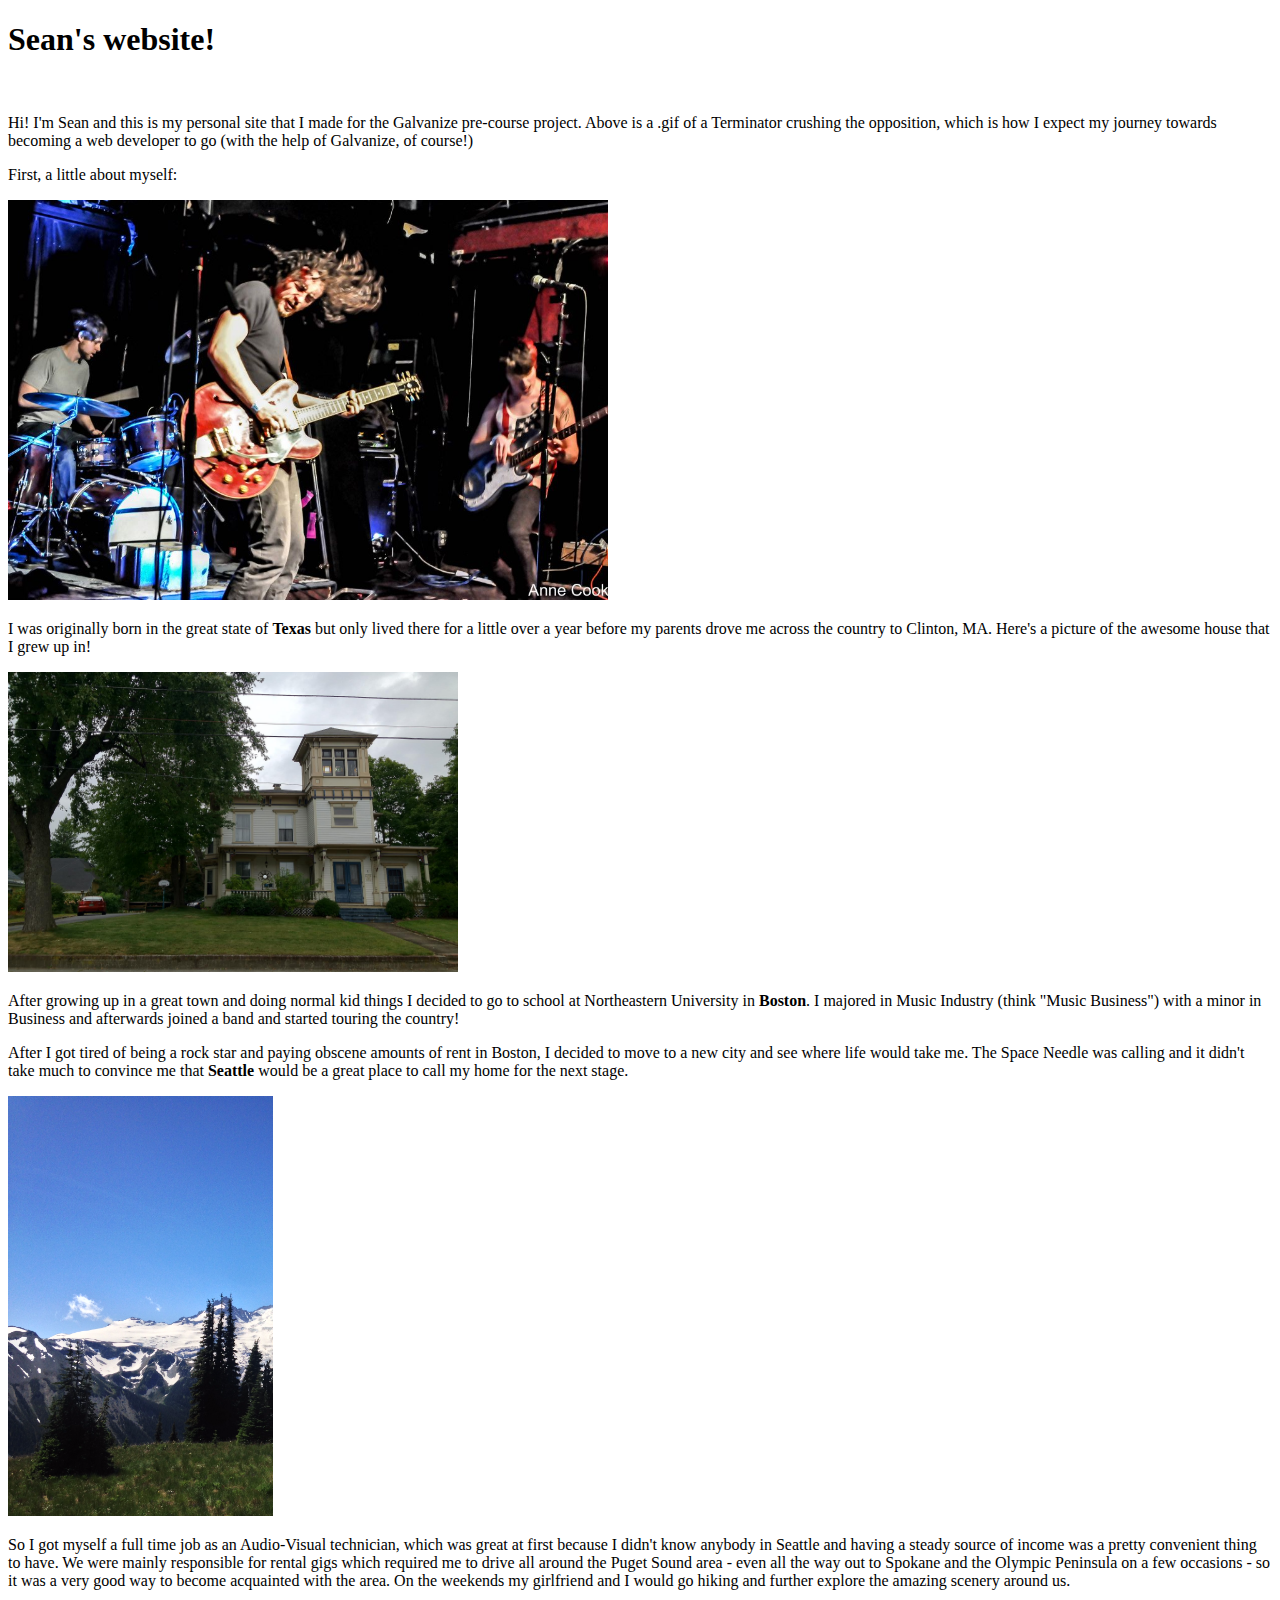
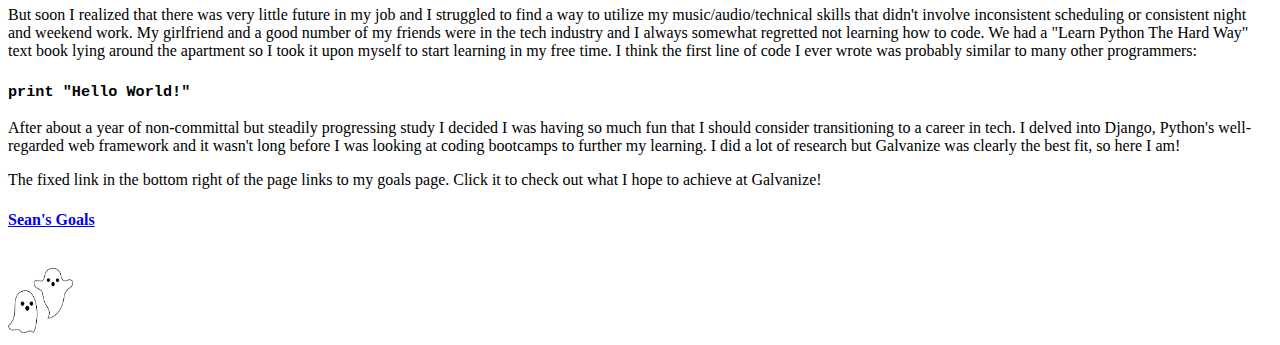
==== index.html @ 1cc76f99 "moved index to root" ====
<!DOCTYPE html>
<html lang="en">

<head>
    <meta charset="utf-8">
    <link rel="stylesheet" type="text/css" href="style.css" />
    <title class="center">Sean's Website!</title>
</head>

<body>
    <h1>Sean's website!</h1>
    <div class="center">
        <img src="assets/terminator.gif" alt="" title="My first mouseover text!">
    </div>
    <div class="container">
        <p class="content">
            Hi! I'm Sean and this is my personal site that I made for the Galvanize pre-course project. Above is a .gif of a Terminator crushing the opposition, which is how I expect my journey towards becoming a web developer to go (with the help of Galvanize, of course!)
        </p>
        <p class="content">
            First, a little about myself:
        </p>
        <div class="center">
          <img src="assets/rockstar.jpg" alt="" height="400" width="600" title="If I didn't want to code I would go back to being a rock star">
        </div>
        <p class="content">
          I was originally born in the great state of <b>Texas</b> but only lived there for a little over a year before my parents drove me across the country to Clinton, MA. Here's a picture of the awesome house that I grew up in!
        </p>
        <div class="center">
          <img src="assets/walnutst.jpg" alt="" height="300" width="450" title="Good 'ol Clinton, MA">
        </div>
        <p class="content">
            After growing up in a great town and doing normal kid things I decided to go to school at Northeastern University in <span class="red"><b>Boston</b></span>.
            I majored in Music Industry (think "Music Business") with a minor in Business and afterwards joined a band and started touring the country!
        </p>
        <p class="content">
            After I got tired of being a rock star and paying obscene amounts of rent in Boston, I decided to move to a new city and see where life would take me.
            The Space Needle was calling and it didn't take much to convince me that <span class="blue"><b>Seattle</b></span> would be a great place to call my home for the next stage.
        </p>
        <div class="content">
          <div class="float">
            <img src="assets/RainierNP.png" alt="" height="420" width="265" title="First time to Rainier National Park. Not bad!">
          </div>
        </div>
        <p class="content">
          So I got myself a full time job as an Audio-Visual technician, which was great at first because I didn't know anybody
          in Seattle and having a steady source of income was a pretty convenient thing to have. We were mainly responsible for rental gigs which
          required me to drive all around the Puget Sound area - even all the way out to Spokane and the Olympic Peninsula on a few occasions -
          so it was a very good way to become acquainted with the area. On the weekends my girlfriend and I would go hiking and further explore the amazing scenery around us.
        </p>
        <p class="content">
            But soon I realized that there was very little future in my job and I struggled to find a way to utilize my music/audio/technical skills that didn't involve inconsistent scheduling or consistent night and weekend work.
            My girlfriend and a good number of my friends were in the tech industry and I always somewhat regretted
            not learning how to code. We had a "Learn Python The Hard Way" text book lying around the apartment so I took it upon myself
            to start learning in my free time. I think the first line of code I ever wrote was probably similar to many other programmers:
        </p>
        <div class="center">
          <h3><code>print "Hello World!"</code></h3>
        </div>
        <p class="content">
            After about a year of non-committal but steadily progressing study I decided I was having so much fun that
            I should consider transitioning to a career in tech. I delved into Django, Python's well-regarded web framework and it wasn't long before I was looking at coding bootcamps to further my learning.
            I did a lot of research but Galvanize was clearly the best fit, so here I am!
        </p>
        <p class="content">
            The fixed link in the bottom right of the page links to my goals page. Click it to check out what I hope to achieve at Galvanize!
        </p>
    </div>
    <div class="bottom">
        <a href="goals.html"><h4>Sean's Goals</h4><br>
          <div class="bottom-img">
            <img style="width:65px; height:65px" src="assets/ghouls.png" alt="" title="goals">
          </div>
        </a>
    </div>
</body>



</html>
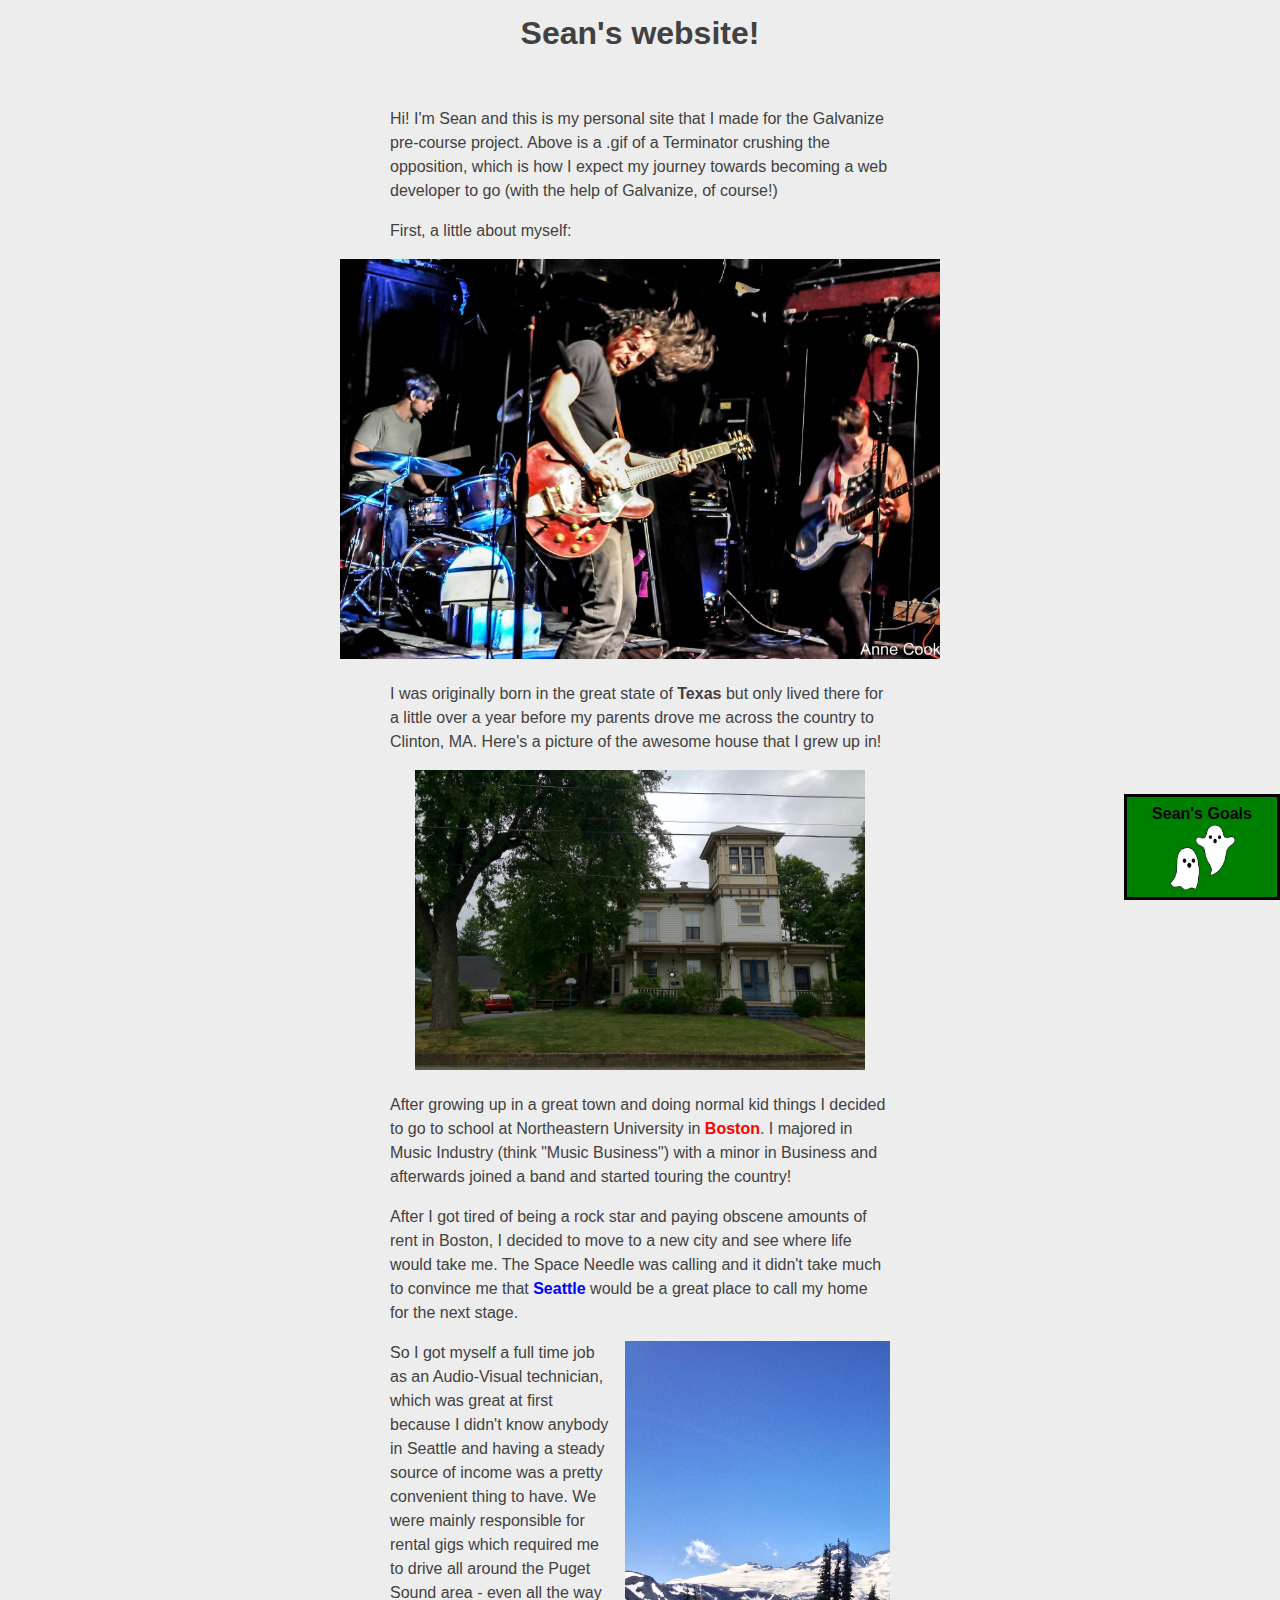
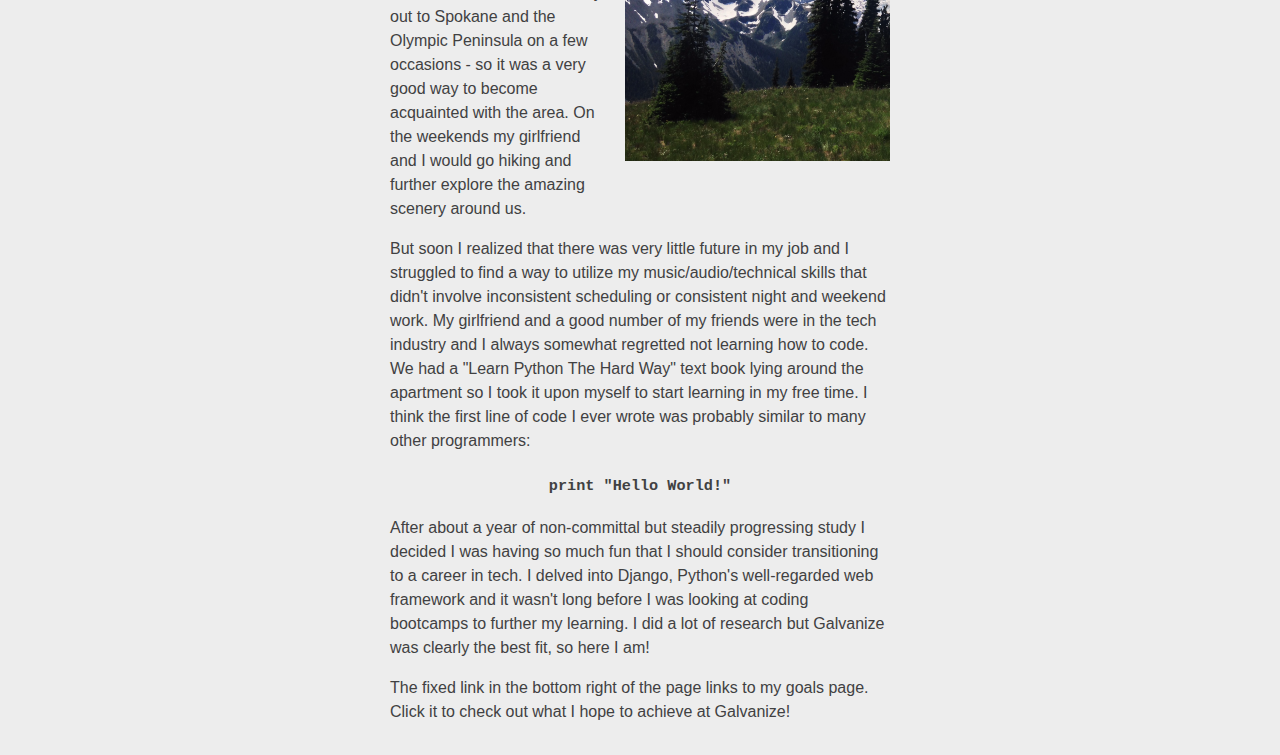
==== commit d974341d: "fixed asset routing" ====
--- a/index.html
+++ b/index.html
@@ -3,7 +3,7 @@
 
 <head>
     <meta charset="utf-8">
-    <link rel="stylesheet" type="text/css" href="style.css" />
+    <link rel="stylesheet" type="text/css" href="assets/style.css" />
     <title class="center">Sean's Website!</title>
 </head>
 
@@ -66,7 +66,7 @@
         </p>
     </div>
     <div class="bottom">
-        <a href="goals.html"><h4>Sean's Goals</h4><br>
+        <a href="sean-precourse/goals.html"><h4>Sean's Goals</h4><br>
           <div class="bottom-img">
             <img style="width:65px; height:65px" src="assets/ghouls.png" alt="" title="goals">
           </div>
--- a/assets/style.css
+++ b/assets/style.css
@@ -0,0 +1,88 @@
+body {
+    margin: 0;
+    padding: 0 0 1em 0;
+    font-size: 1em;
+    line-height: 1.5em;
+    color: #414142;
+    font-family: Helvetica;
+    background-color: #ededed;
+    /*border-style: solid;
+    border-color: #0000ff*/
+}
+
+.red {
+    color: red;
+}
+
+.blue {
+    color: blue;
+}
+
+h1 {
+    text-align: center;
+    /*border-style: solid;
+    border-color: #0000ff*/
+}
+
+.content {
+    max-width: 500px;
+    margin: 1em auto;
+}
+
+.center {
+    display: block;
+    text-align: center;
+    width: auto;
+    height: auto;
+    /*border-style: solid;
+    border-color: #0000ff*/
+}
+
+.float {
+  float: right;
+  margin: 0 0 1em 1em;
+}
+
+.bottom {
+    text-align: center;
+    margin: 0;
+    position: fixed;
+    width: 150px;
+    height: 100px;
+    bottom: 0;
+    right: 0;
+    background-color: green;
+    border-style: solid;
+    border-color: black
+}
+
+h4 {
+    margin: 5px;
+}
+
+a:link {
+    color: black;
+    text-decoration: none;
+}
+
+a:visited {
+    color: black;
+    text-decoration: none;
+}
+
+.bottom-img {
+    text-align: center;
+    position: relative;
+    padding: 0px;
+    /*border-style: solid;
+    border-color: #0000ff max-width: 75px;*/
+    max-height: 75px;
+    margin: 0 auto;
+    bottom: 30px;
+}
+
+.container {
+    display: block;
+    border-width: thick;
+    border-color: green;
+}
